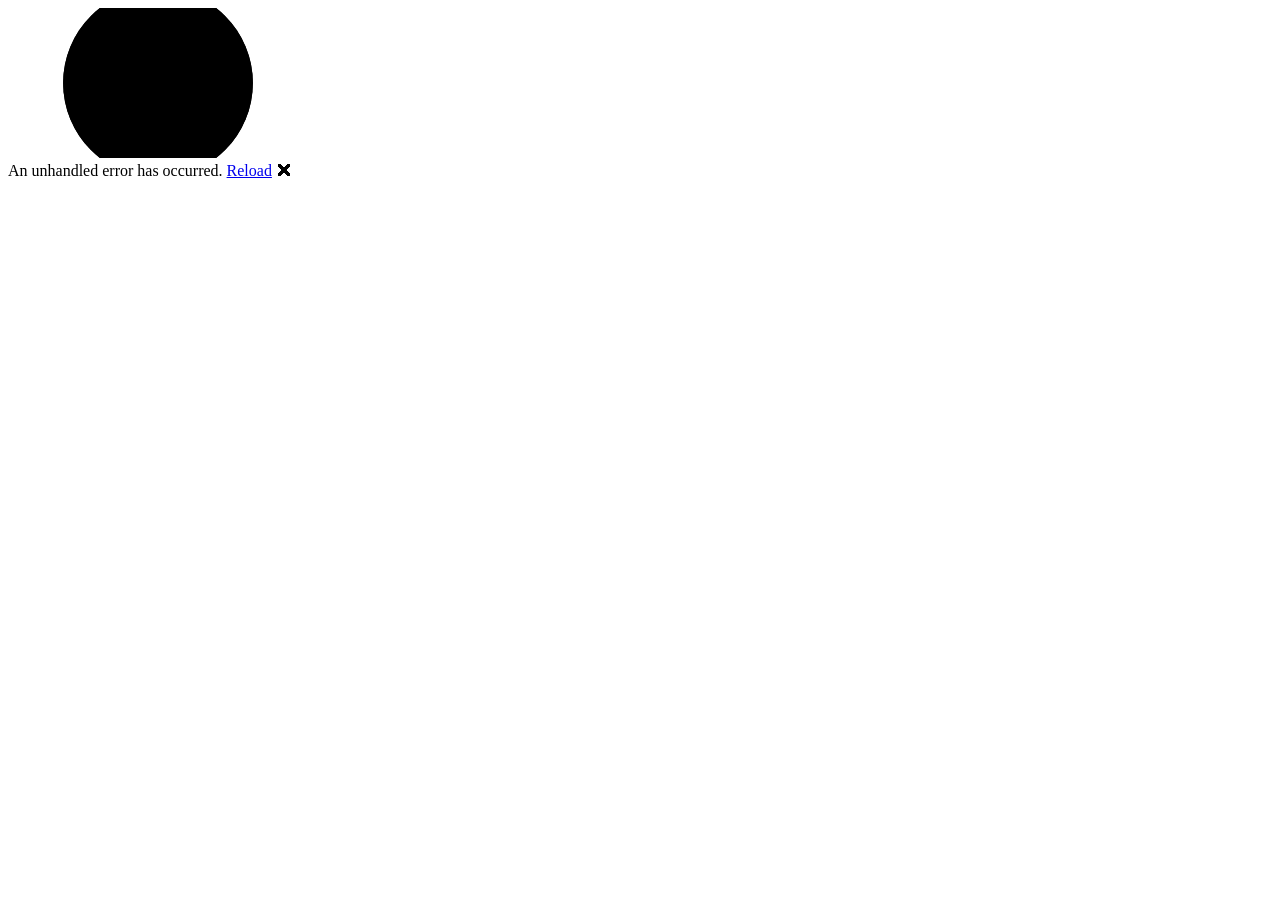
==== samples/PreferenceDashboard/wwwroot/index.html @ e3f8c240 "Created the PreferenceDashboard sample Blazor WASM project. Fixed package referense issue with Blazo" ====
<!DOCTYPE html>
<html lang="en">

<head>
    <meta charset="utf-8" />
    <meta name="viewport" content="width=device-width, initial-scale=1.0" />
    <title>PreferenceDashboard</title>
    <base href="/" />
    <link rel="preload" id="webassembly" />
    <link rel="stylesheet" href="css/app.css" />
    <!-- If you add any scoped CSS files, uncomment the following to load them
    <link href="PreferenceDashboard.styles.css" rel="stylesheet" /> -->
    <link href="manifest.webmanifest" rel="manifest" />
    <link rel="apple-touch-icon" sizes="512x512" href="icon-512.png" />
    <link rel="apple-touch-icon" sizes="192x192" href="icon-192.png" />
    <script type="importmap"></script>
</head>

<body>
    <div id="app">
        <svg class="loading-progress">
            <circle r="40%" cx="50%" cy="50%" />
            <circle r="40%" cx="50%" cy="50%" />
        </svg>
        <div class="loading-progress-text"></div>
    </div>

    <div id="blazor-error-ui">
        An unhandled error has occurred.
        <a href="." class="reload">Reload</a>
        <span class="dismiss">🗙</span>
    </div>
    <script src="_framework/blazor.webassembly#[.{fingerprint}].js"></script>
    <script>navigator.serviceWorker.register('service-worker.js', { updateViaCache: 'none' });</script>
</body>

</html>
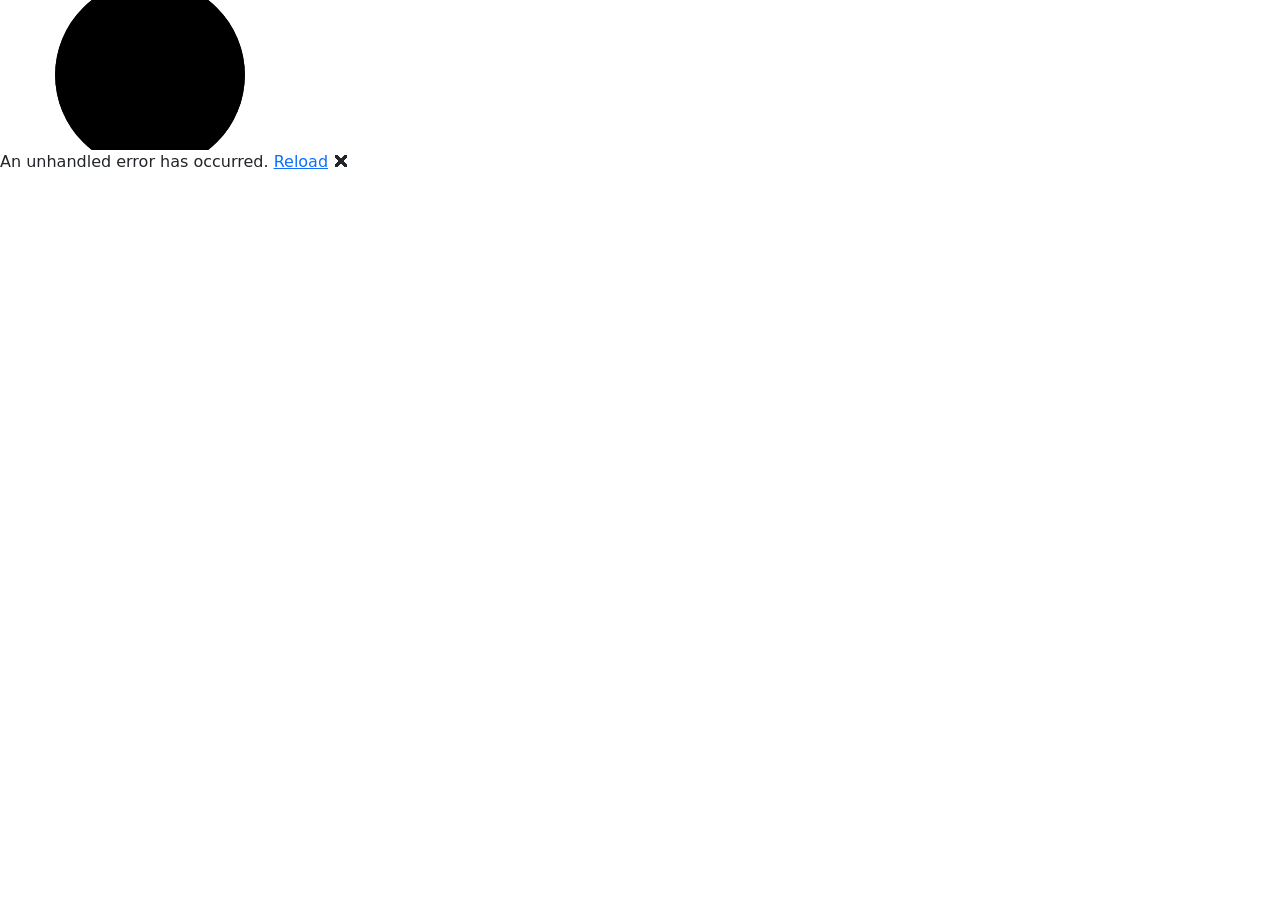
==== commit a0ca4850: "Implemented initial sample with UserPreference class that holds values for persistence. PerferenceSe" ====
--- a/samples/PreferenceDashboard/wwwroot/index.html
+++ b/samples/PreferenceDashboard/wwwroot/index.html
@@ -7,6 +7,7 @@
     <title>PreferenceDashboard</title>
     <base href="/" />
     <link rel="preload" id="webassembly" />
+    <link href="https://cdn.jsdelivr.net/npm/bootstrap@5.3.3/dist/css/bootstrap.min.css" rel="stylesheet" />
     <link rel="stylesheet" href="css/app.css" />
     <!-- If you add any scoped CSS files, uncomment the following to load them
     <link href="PreferenceDashboard.styles.css" rel="stylesheet" /> -->
@@ -14,6 +15,7 @@
     <link rel="apple-touch-icon" sizes="512x512" href="icon-512.png" />
     <link rel="apple-touch-icon" sizes="192x192" href="icon-192.png" />
     <script type="importmap"></script>
+
 </head>
 
 <body>
@@ -31,7 +33,6 @@
         <span class="dismiss">🗙</span>
     </div>
     <script src="_framework/blazor.webassembly#[.{fingerprint}].js"></script>
-    <script>navigator.serviceWorker.register('service-worker.js', { updateViaCache: 'none' });</script>
 </body>
 
 </html>
--- a/samples/PreferenceDashboard/wwwroot/css/app.css
+++ b/samples/PreferenceDashboard/wwwroot/css/app.css
@@ -0,0 +1,133 @@
+:root {
+    --accent-color: #1b6ec2;
+    --bg-color: #ffffff;
+    --text-color: #212529;
+    --card-bg: #f8f9fa;
+    --nav-bg: #ffffff;
+    --font-family: 'Segoe UI', sans-serif;
+}
+
+[data-theme="dark"] {
+    --bg-color: #1a1a2e;
+    --text-color: #e0e0e0;
+    --card-bg: #16213e;
+    --nav-bg: #0f3460;
+}
+
+body {
+    background-color: var(--bg-color);
+    color: var(--text-color);
+    font-family: var(--font-family);
+    transition: background-color 0.3s, color 0.3s;
+}
+
+.navbar {
+    background-color: var(--nav-bg) !important;
+    border-bottom: 2px solid var(--accent-color);
+}
+
+.navbar .nav-link.active,
+.navbar .navbar-brand {
+    color: var(--accent-color) !important;
+}
+
+.card {
+    background-color: var(--card-bg);
+    border-color: var(--accent-color);
+}
+
+.btn-accent {
+    background-color: var(--accent-color);
+    border-color: var(--accent-color);
+    color: #fff;
+}
+
+.btn-accent:hover {
+    opacity: 0.85;
+    color: #fff;
+}
+
+.whats-new-banner {
+    background: linear-gradient(135deg, var(--accent-color), #6c63ff);
+    color: #fff;
+    border-radius: 0.5rem;
+    padding: 1.5rem;
+    margin-bottom: 1.5rem;
+}
+
+.valid.modified:not([type=checkbox]) {
+    outline: 1px solid #26b050;
+}
+
+.invalid {
+    outline: 1px solid red;
+}
+
+.validation-message {
+    color: red;
+}
+
+#blazor-error-ui {
+    color-scheme: light only;
+    background: lightyellow;
+    bottom: 0;
+    box-shadow: 0 -1px 2px rgba(0, 0, 0, 0.2);
+    box-sizing: border-box;
+    display: none;
+    left: 0;
+    padding: 0.6rem 1.25rem 0.7rem 1.25rem;
+    position: fixed;
+    width: 100%;
+    z-index: 1000;
+}
+
+    #blazor-error-ui .dismiss {
+        cursor: pointer;
+        position: absolute;
+        right: 0.75rem;
+        top: 0.5rem;
+    }
+
+.blazor-error-boundary {
+    background: url([data-uri]) no-repeat 1rem/1.8rem, #b32121;
+    padding: 1rem 1rem 1rem 3.7rem;
+    color: white;
+}
+
+    .blazor-error-boundary::after {
+        content: "An error has occurred."
+    }
+
+.loading-progress {
+    position: absolute;
+    display: block;
+    width: 8rem;
+    height: 8rem;
+    inset: 20vh 0 auto 0;
+    margin: 0 auto 0 auto;
+}
+
+    .loading-progress circle {
+        fill: none;
+        stroke: #e0e0e0;
+        stroke-width: 0.6rem;
+        transform-origin: 50% 50%;
+        transform: rotate(-90deg);
+    }
+
+        .loading-progress circle:last-child {
+            stroke: #1b6ec2;
+            stroke-dasharray: calc(3.141 * var(--blazor-load-percentage, 0%) * 0.8), 500%;
+            transition: stroke-dasharray 0.05s ease-in-out;
+        }
+
+.loading-progress-text {
+    position: absolute;
+    text-align: center;
+    font-weight: bold;
+    inset: calc(20vh + 3.25rem) 0 auto 0.2rem;
+}
+
+    .loading-progress-text:after {
+        content: var(--blazor-load-percentage-text, "Loading");
+    }
